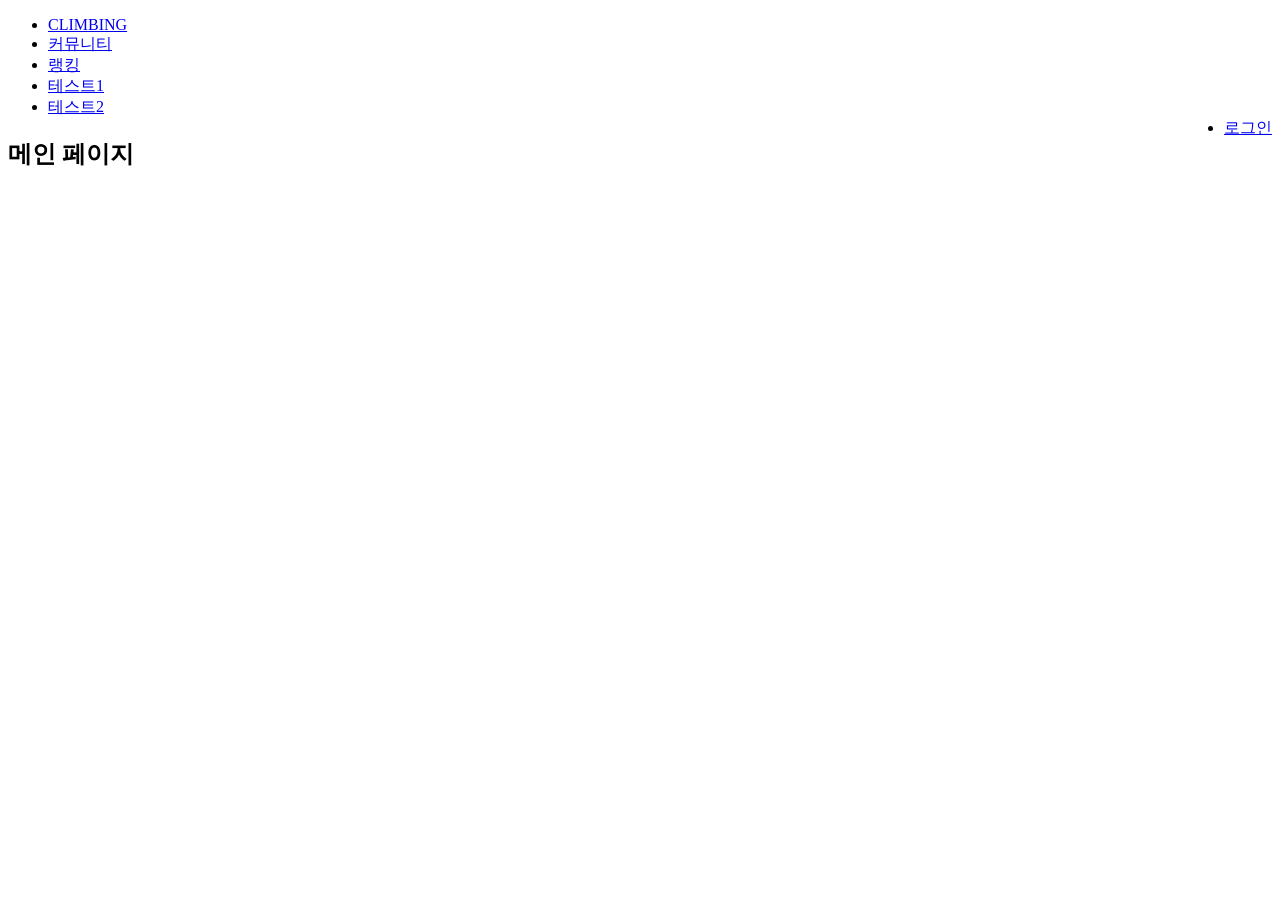
==== src/main/resources/templates/index.html @ caa28d6e "Initial commit" ====
<!DOCTYPE html>
<html lang="en">
<head>
    <meta charset="UTF-8">
    <title>Main Page</title>
    <link rel="stylesheet" href="/css/nav.css">
</head>
<body>
<ul class="navbar">
    <li class="logo-space"><a href="/">CLIMBING</a></li>

    <li><a href="/community">커뮤니티</a></li>
    <li><a href="/news">랭킹</a></li>
    <li><a href="/contact">테스트1</a></li>
    <li><a href="/contact">테스트2</a></li>
    <li style="float:right"><a href="/login">로그인</a></li>
</ul>

<div class="content-padding">
    <h2>메인 페이지</h2>
</div>
</body>
</html>
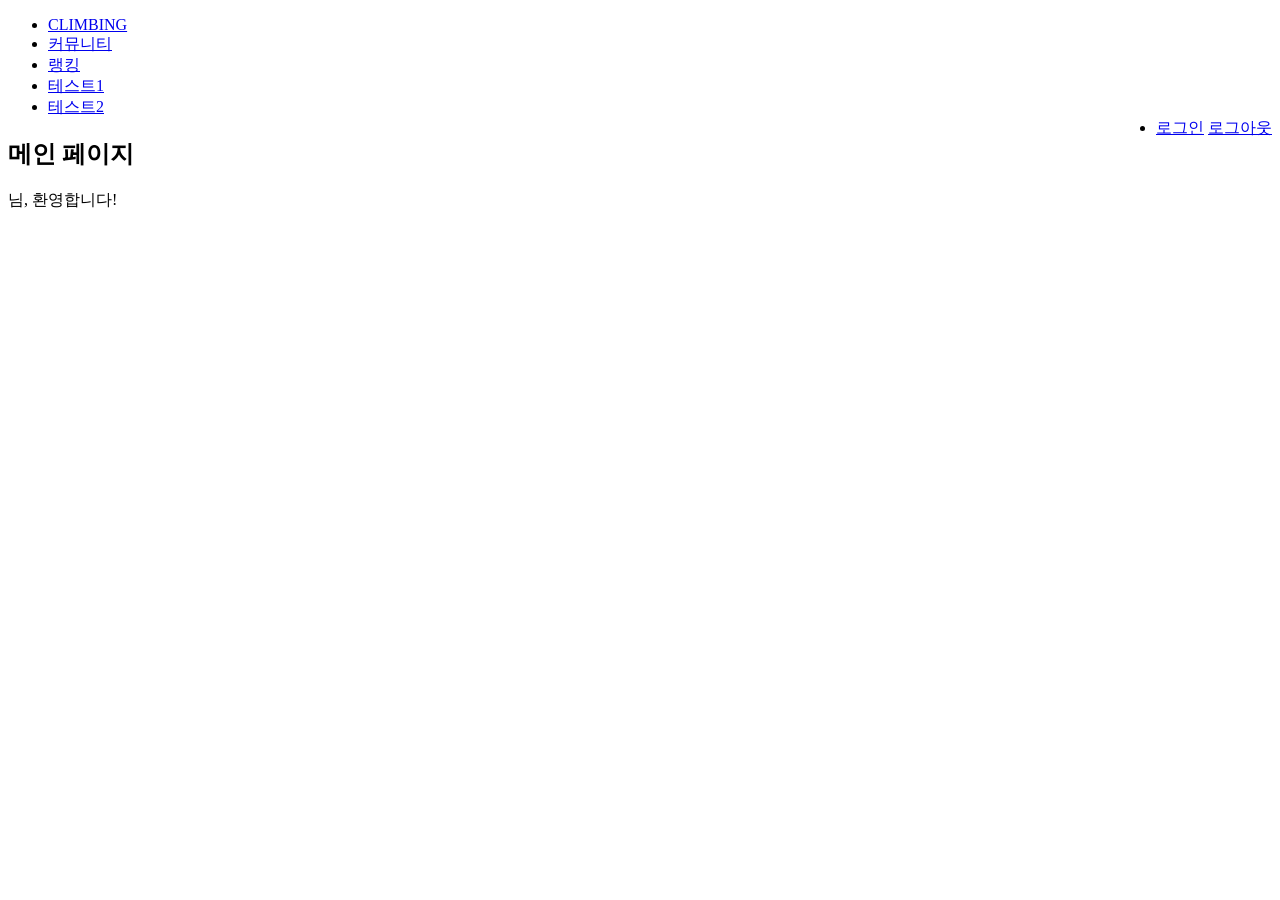
==== commit 7dffa6de: "로그인 정보 및 에러 메세지 반영" ====
--- a/src/main/resources/templates/index.html
+++ b/src/main/resources/templates/index.html
@@ -1,5 +1,5 @@
 <!DOCTYPE html>
-<html lang="en">
+<html lang="en" xmlns:th="http://www.thymeleaf.org">
 <head>
     <meta charset="UTF-8">
     <title>Main Page</title>
@@ -13,11 +13,18 @@
     <li><a href="/news">랭킹</a></li>
     <li><a href="/contact">테스트1</a></li>
     <li><a href="/contact">테스트2</a></li>
-    <li style="float:right"><a href="/login">로그인</a></li>
+    <li style="float:right">
+        <a th:if="${session.loginId == null}" href="/login">로그인</a>
+
+        <a th:if="${session.loginId != null}" href="/logout">로그아웃</a>
+    </li>
 </ul>
 
 <div class="content-padding">
     <h2>메인 페이지</h2>
+    <p th:if="${session.loginId != null}">
+        <span th:text="${session.loginId}"></span>님, 환영합니다!
+    </p>
 </div>
 </body>
 </html>
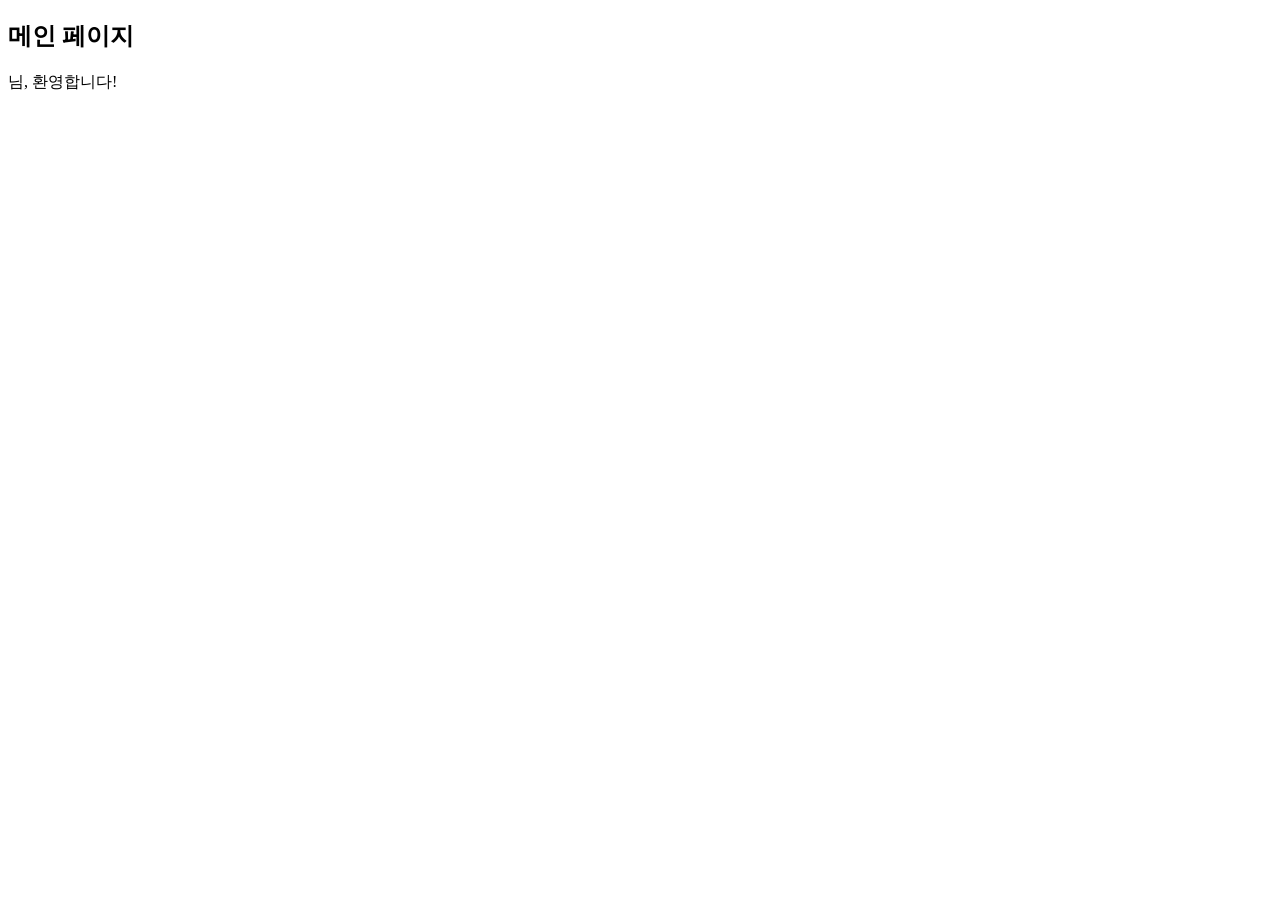
==== commit 6fd89aad: "매우 많은 디자인 변화" ====
--- a/src/main/resources/templates/index.html
+++ b/src/main/resources/templates/index.html
@@ -4,23 +4,12 @@
     <meta charset="UTF-8">
     <title>Main Page</title>
     <link rel="stylesheet" href="/css/nav.css">
+    <link rel="stylesheet" href="/css/basic-form.css">
 </head>
 <body>
-<ul class="navbar">
-    <li class="logo-space"><a href="/">CLIMBING</a></li>
+<div th:replace="~{fragments/nav_fragment :: navBar}"></div>
 
-    <li><a href="/community">커뮤니티</a></li>
-    <li><a href="/news">랭킹</a></li>
-    <li><a href="/contact">테스트1</a></li>
-    <li><a href="/contact">테스트2</a></li>
-    <li style="float:right">
-        <a th:if="${session.loginId == null}" href="/login">로그인</a>
-
-        <a th:if="${session.loginId != null}" href="/logout">로그아웃</a>
-    </li>
-</ul>
-
-<div class="content-padding">
+<div class="main-container content-padding">
     <h2>메인 페이지</h2>
     <p th:if="${session.loginId != null}">
         <span th:text="${session.loginId}"></span>님, 환영합니다!
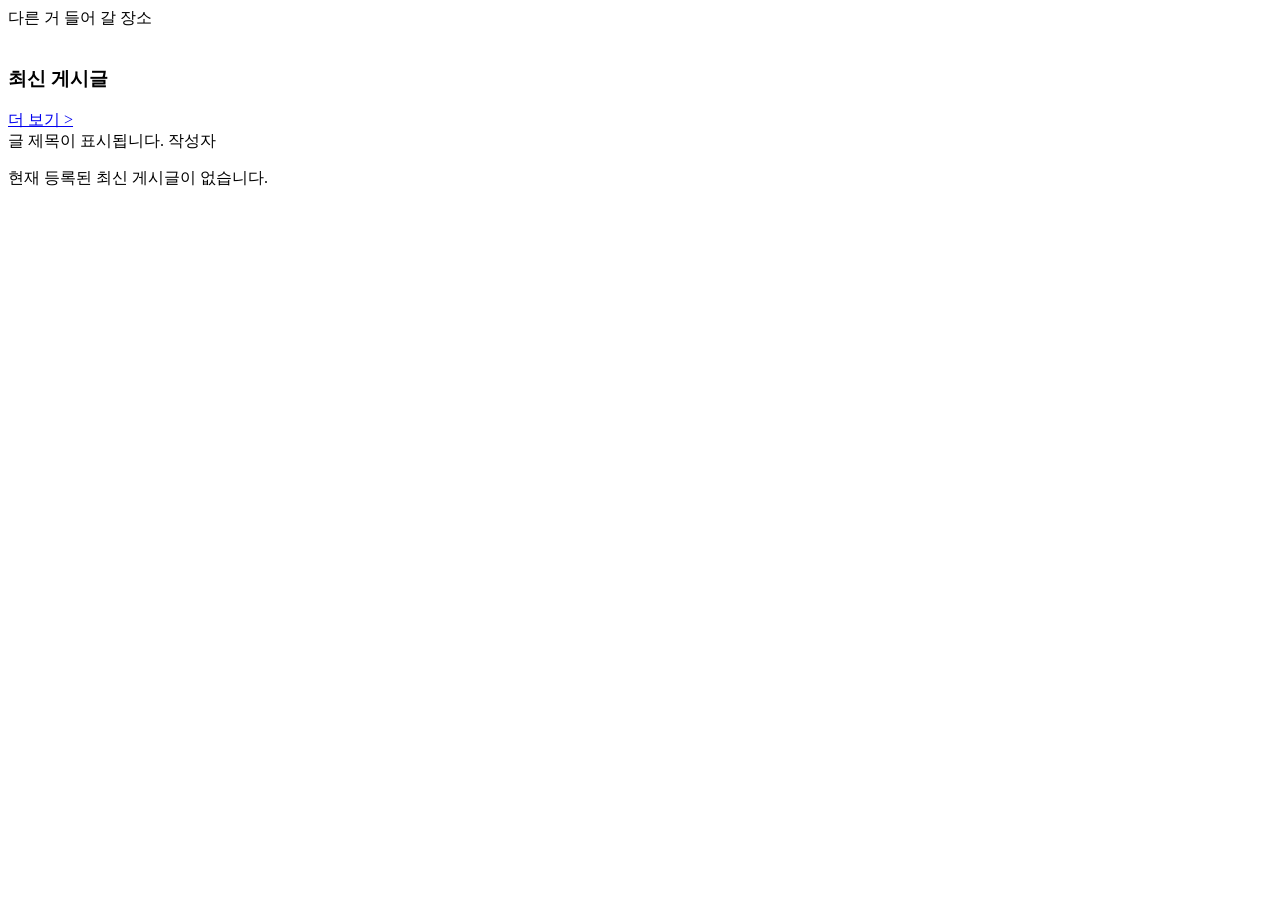
==== commit 370c7f67: "조그만한 수정 메인 페이지 글 불러오기, 필요 없는 부분 제거" ====
--- a/src/main/resources/templates/index.html
+++ b/src/main/resources/templates/index.html
@@ -2,7 +2,7 @@
 <html lang="en" xmlns:th="http://www.thymeleaf.org">
 <head>
     <meta charset="UTF-8">
-    <title>Main Page</title>
+    <title>CLIMBING 메인</title>
     <link rel="stylesheet" href="/css/nav.css">
     <link rel="stylesheet" href="/css/basic-form.css">
 </head>
@@ -10,10 +10,37 @@
 <div th:replace="~{fragments/nav_fragment :: navBar}"></div>
 
 <div class="main-container content-padding">
-    <h2>메인 페이지</h2>
-    <p th:if="${session.loginId != null}">
-        <span th:text="${session.loginId}"></span>님, 환영합니다!
-    </p>
+    <div class="latest-posts-section">
+
+        <div class="main-hero-banner">
+            <t3>다른 거 들어 갈 장소</t3>
+        </div>
+
+
+        <br>
+        <div class="section-header">
+            <h3>최신 게시글</h3>
+            <a href="/community" class="more-link">더 보기 ></a>
+        </div>
+
+        <div class="post-list-box">
+
+            <div class="latest-post-item" th:each="post : ${latestPosts}"
+                 th:data-href="@{/postId/{id}(id=${post.postid})}"
+                 onclick="location.href=this.getAttribute('data-href');">
+
+                <span class="post-title" th:text="${post.postname}">글 제목이 표시됩니다.</span>
+                <span class="post-writer" th:text="${post.writerName}">작성자</span>
+            </div>
+
+            <div th:if="${latestPosts == null or latestPosts.empty}" class="no-posts">
+                <p>현재 등록된 최신 게시글이 없습니다.</p>
+            </div>
+
+        </div>
+
+    </div>
+
 </div>
 </body>
 </html>
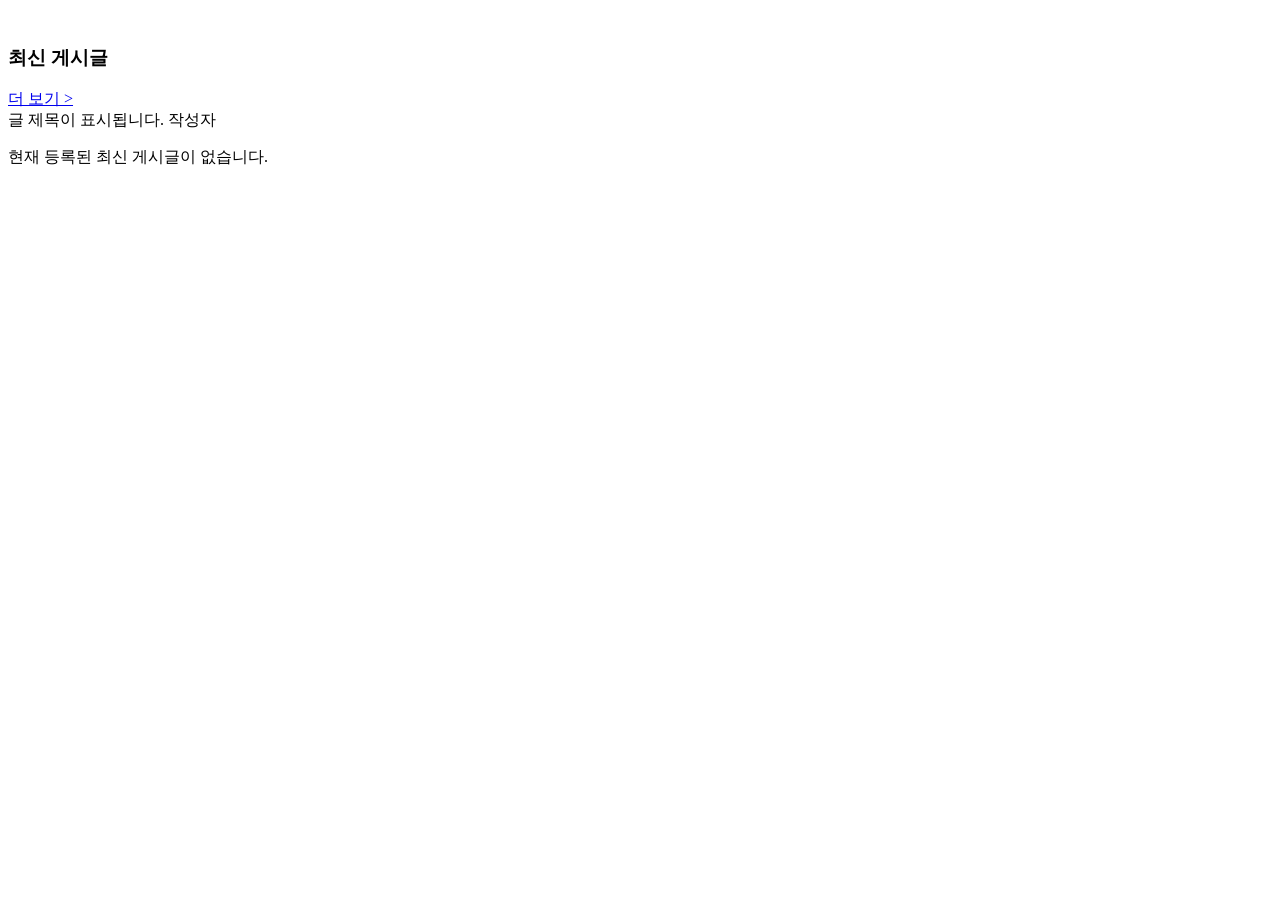
==== commit 7501421e: "필요 없는 부분 삭제" ====
--- a/src/main/resources/templates/index.html
+++ b/src/main/resources/templates/index.html
@@ -11,11 +11,6 @@
 
 <div class="main-container content-padding">
     <div class="latest-posts-section">
-
-        <div class="main-hero-banner">
-            <t3>다른 거 들어 갈 장소</t3>
-        </div>
-
 
         <br>
         <div class="section-header">
